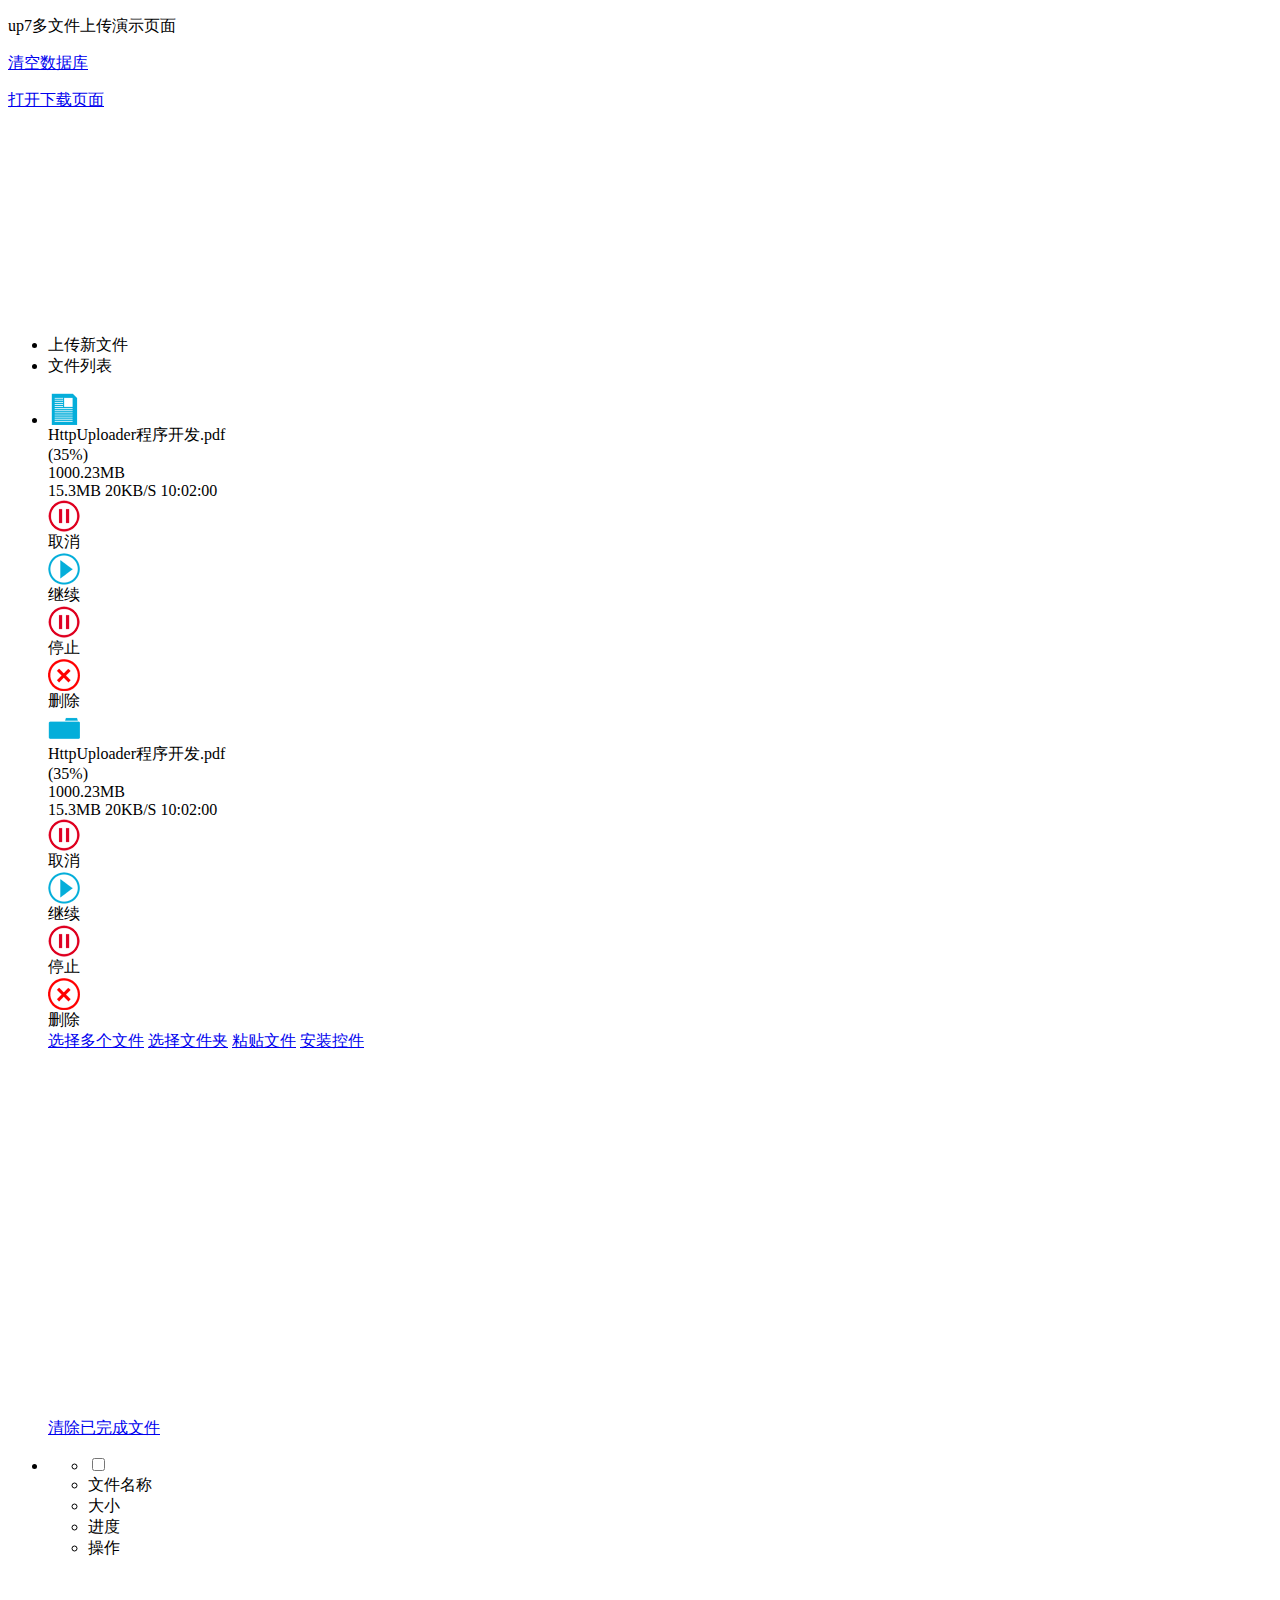
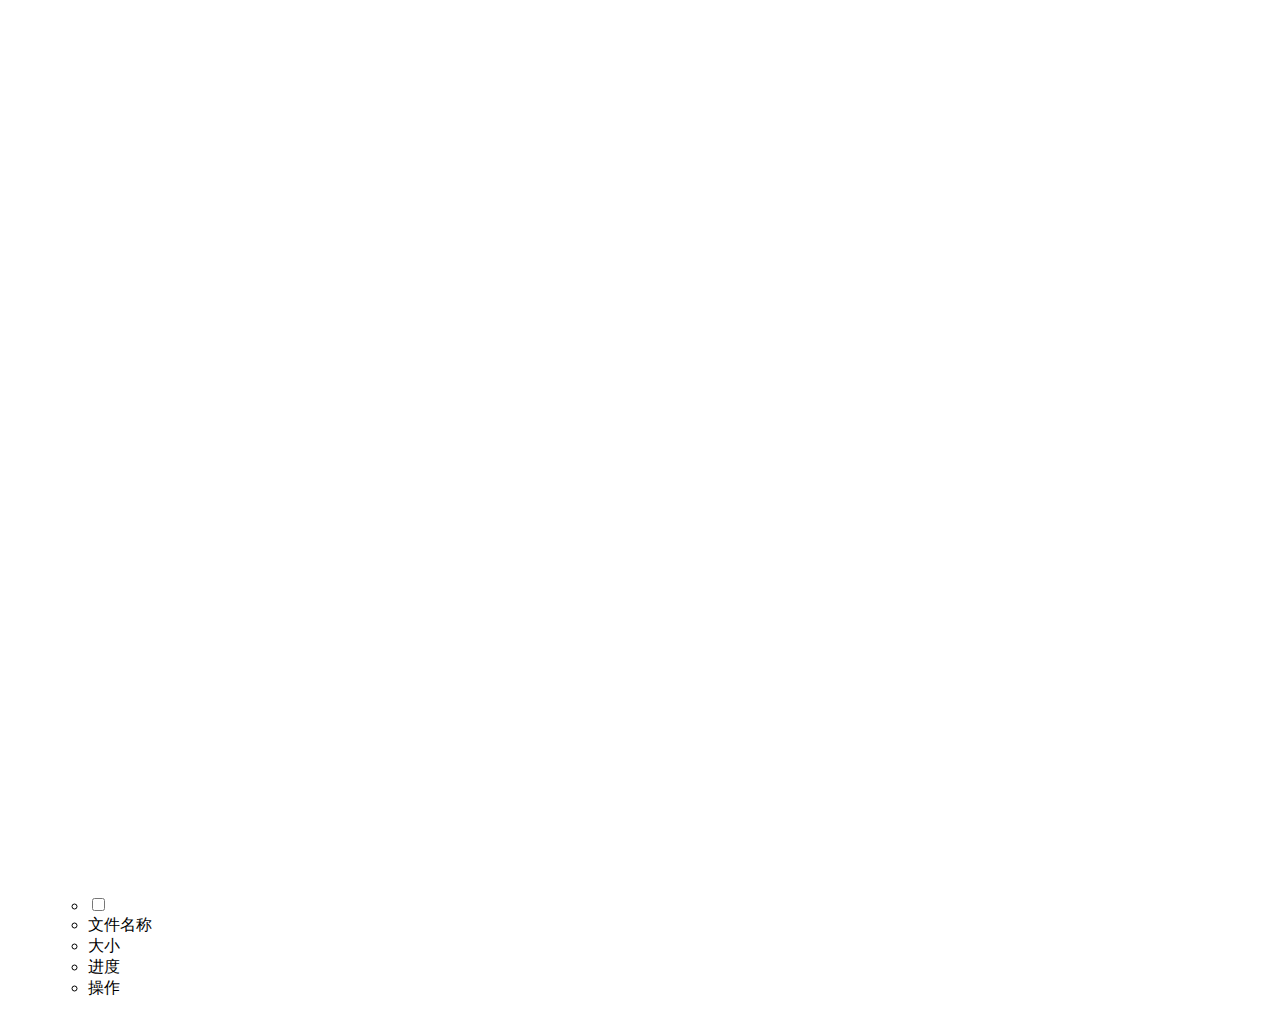
==== WebRoot/index.htm @ af102e20 "修复数据表名称，修复演示页面JS名称" ====
<!DOCTYPE html PUBLIC "-//W3C//DTD XHTML 1.0 Transitional//EN" "http://www.w3.org/TR/xhtml1/DTD/xhtml1-transitional.dtd">
<html xmlns="http://www.w3.org/1999/xhtml" >
<head>
	<meta http-equiv="Content-Type" content="text/html; charset=utf-8" />
    <title>up7-SQL Server 2005演示页面</title>
    <link href="js/up6.css" type="text/css" rel="Stylesheet"/>
    <script type="text/javascript" src="js/jquery-1.4.min.js"></script>
    <script type="text/javascript" src="js/json2.min.js" charset="utf-8"></script>
    <script type="text/javascript" src="js/up7.config.js" charset="utf-8"></script>
    <script type="text/javascript" src="js/up7.file.js" charset="utf-8"></script>
    <script type="text/javascript" src="js/up7.folder.js" charset="utf-8"></script>
    <script type="text/javascript" src="js/up7.js" charset="utf-8"></script>
    <script language="javascript" type="text/javascript">
    	var cbMgr = new HttpUploaderMgr();
    	cbMgr.event.md5Complete = function (obj, md5) { /*alert(md5);*/ };
        cbMgr.event.fileComplete = function (obj) { /*alert(obj.pathSvr);*/ };
    	
    	cbMgr.Config.Fields["test"] = "test";

    	$(document).ready(function()
    	{
    		cbMgr.load_to("FilePanel");
        });

    	//上传本地文件
        function postFileLoc()
        {
            cbMgr.addFileLoc("D:\\soft\\QQ2013.exe");
            cbMgr.PostFirst();
        }
    </script>
</head>
<body>
	<p>up7多文件上传演示页面</p>
	<a href="db/clear.jsp" target="_blank">清空数据库</a>
	<p><a href="down2/index.htm" target="_blank">打开下载页面</a></p>
	<div id="FilePanel"></div>
	<div id="msg"></div>
</body>
</html>
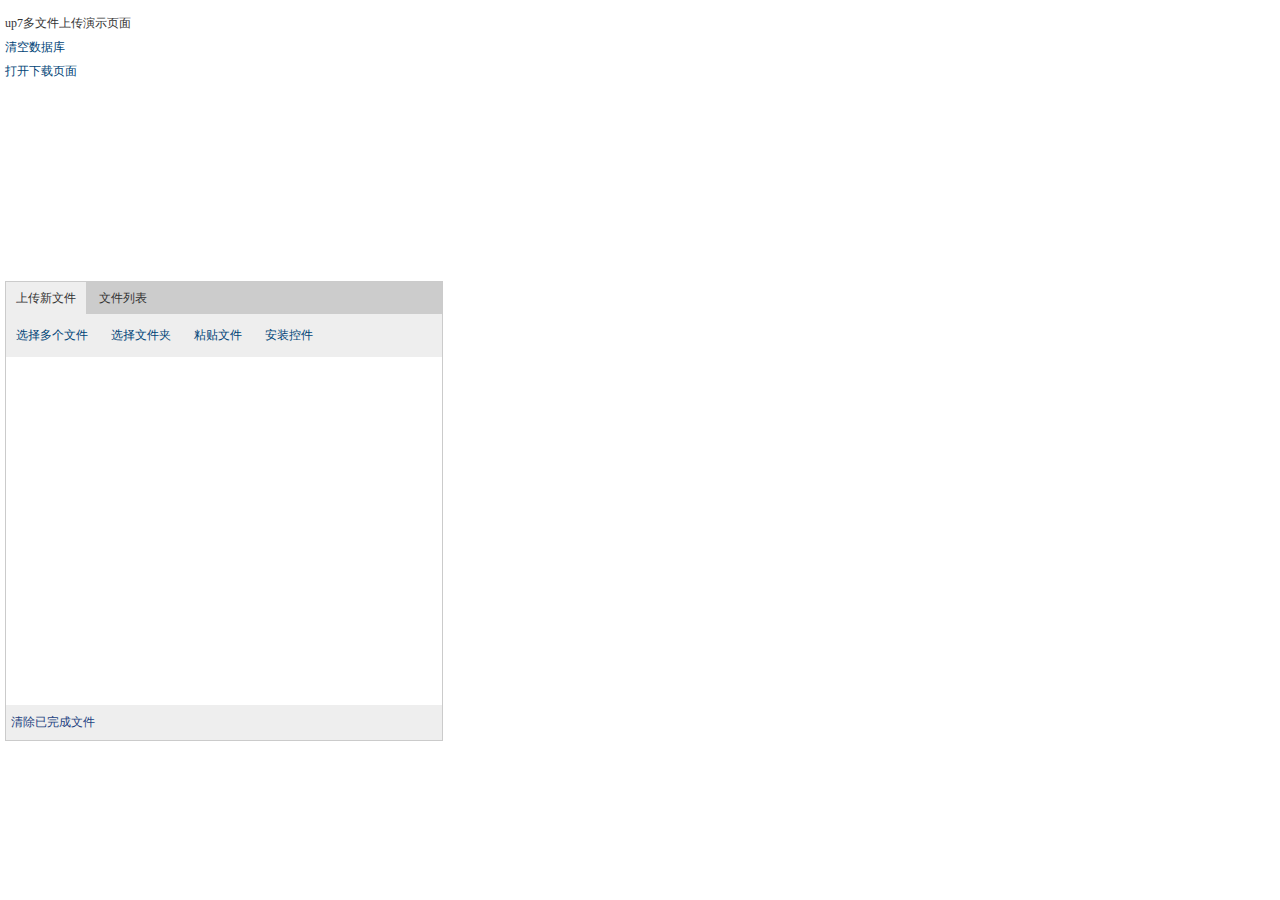
==== commit d47ddc40: "修复CSS名称" ====
--- a/WebRoot/index.htm
+++ b/WebRoot/index.htm
@@ -3,7 +3,7 @@
 <head>
 	<meta http-equiv="Content-Type" content="text/html; charset=utf-8" />
     <title>up7-SQL Server 2005演示页面</title>
-    <link href="js/up6.css" type="text/css" rel="Stylesheet"/>
+    <link href="js/up7.css" type="text/css" rel="Stylesheet"/>
     <script type="text/javascript" src="js/jquery-1.4.min.js"></script>
     <script type="text/javascript" src="js/json2.min.js" charset="utf-8"></script>
     <script type="text/javascript" src="js/up7.config.js" charset="utf-8"></script>
--- a/WebRoot/js/up7.css
+++ b/WebRoot/js/up7.css
@@ -0,0 +1,99 @@
+body{ font:12px/12px ����,������; color:#333333; margin:0; padding:5px;}
+li{ list-style:none; }
+a{ text-decoration:none; color:#004477; }
+a:hover{ color:#004477; text-decoration:underline; }
+.btn-footer{text-decoration: none; color:#244281; cursor:pointer;display:inline-block;height:35px;line-height:35px;padding:0 5px;}
+.btn-footer:hover{text-decoration: none; background-color:#DADADA;}
+
+/*�ļ��ϴ��б�*/
+.file-post-view{background-color: #FFF;font:12px/12px ����,������;/*��Ŀ�ⲿ��ʽ�ƻ�*/overflow-x:hidden;overflow-y:scroll;}
+/*ϸ��*/
+.file-line{background-color: #E3E6EB;overflow: hidden;display: none;height: 1px;}
+/*�¹���*/
+div.top-space{margin:3px 0 0 0;}
+div.lineSpace{margin:10px 0 0 0;}
+div.UploaderItemLeft{width:315px; float:left;}
+div.UploaderItemRight{width:54px; float:left;margin:3px 0 0 0;}
+/*�ļ���Ϣ*/
+.FileInfo{}
+/*�ļ�����*/
+.file-item{font:12px/12px ������;background-color: #FFFFFF; height:65px; margin:0;padding:0 0 0 2px; display:none;}
+.file-item-single{width:417px;}
+.file-item .name{font:bold 12px/20px ������;width:180px; height:20px; float:left; overflow:hidden; text-overflow: ellipsis;overflow: hidden;white-space: nowrap; vertical-align:middle;}
+/*�ļ���С*/
+.file-item .size{font:12px/20px ������;height:20px;color:#728089;float:right; text-overflow: ellipsis;overflow: hidden;white-space: nowrap;}
+/*���Ȱٷֱ�*/
+.file-item .percent{font:12px/20px ������;height:20px;float:right;}
+/*�������߿�*/
+.file-item .process-border{margin:0;padding: 0px;border: 1px solid #AAA;clear:both;}
+.file-item .process{ height:12px; background-color: #A5DF16;width:0;/*width:200px;*/}
+/*�ϴ���Ϣ*/
+.file-item .msg{color: #7A8F99;margin:8px 0 0 0;}
+/*��ť��ȡ������ͣ������*/
+.file-item .Btn,.file-item .Btn:hover{text-decoration: none; color:#244281; cursor:pointer;}
+.file-item .area-l {width:280px; float:left;padding:5px 10px 0 0;}
+.file-item .area-r {float:left;height:100%;}
+.file-item .img-box { width:32px;height:65px;float:left;margin:0 5px 0 0;}
+.file-item .img-box img{ width:32px;height:32px;margin:17px 0 0 0;}
+.file-item .file-head{width:280px; height:20px;overflow:hidden; vertical-align:middle;}
+.file-item .btn-box { width:45px;height:65px;float:left; overflow:hidden; text-align:center; text-decoration:none;}
+.file-item .btn-box:hover{width:45px;height:65px;background-color:#DADADA;cursor:pointer;text-align:center;text-decoration:none;}
+.file-item .btn-box img{ width:32px;height:32px;margin:10px 0 0 0;}
+.hide{display:none;}
+.BtnInfo{height:12px;}
+/*�ϴ����*/
+.files-panel{font:12px/12px ����;}
+.files-panel .header{ height:31px; line-height:31px; background:#EEE; border-bottom:solid 1px #FFF; padding:0 0 0 10px; font-weight:bold;}
+.files-panel .toolbar{height:43px;background:#EEE; line-height:43px;}
+.files-panel .toolbar input{margin:0 0 0 7px; }
+.files-panel .toolbar a.btn{padding:0 10px; height:43px; line-height:43px;cursor:pointer;text-decoration:none;display:inline-block;}
+.files-panel .toolbar a.btn:hover{background-color:#DADADA;padding:0 10px; height:43px; line-height:43px;cursor:pointer;text-decoration:none;display:inline-block;}
+.files-panel .content{ background:#ECF9FF;}
+.files-panel .footer{height:35px; line-height:25px; color:#7A8F99; background:#EEE;}
+/*���ļ��ϴ����*/
+#UpPanel{background:#ECF9FF; border:solid 1px #4CA5D8;width:300px;}
+#UpPanel a{color:#004477; text-decoration:none;margin:0 0 0 10px;}
+#UpPanel a.btn{ cursor:pointer;}
+#UpPanel #UpBtnStop{display:none;}
+#UpPanel a.msg{color:#004477; text-decoration:none;}
+#UpPanel a.msg:hover{text-decoration:none;}
+#UpPanel a:hover{color:#004477; text-decoration:underline;}
+/*�������ļ��б�*/
+.file-list-view{background:#fff;}
+/*�б���*/
+.file-list{overflow-x:hidden;overflow-y:scroll;height:390px;}
+.file-list ul{margin:0;padding:0; list-style-type:none;clear:both;}
+.file-list ul li{ height:25px; float:left;  font:12px/25px ����; text-overflow: ellipsis;overflow: hidden;white-space: nowrap;}
+.file-list ul li.fcb{width:25px; text-align:center;vertical-align:middle;}
+.file-list ul li.fname{width:194px;padding:0 0 0 5px;}
+.file-list ul li.fsize{width:53px;text-align:right;}
+.file-list ul li.fper{width:45px;text-align:right;}
+/*ͷ*/
+.file-list-head{margin:0;padding:0; list-style-type:none;background:#F1F1F1;height:25px; border-bottom:solid 1px #C1C8D2;}
+.file-list-head li{ height:25px; float:left; background:#F1F1F1;font:12px/12px ����; line-height:25px; vertical-align:middle;}
+.file-list-head li.hcb{width:25px; border-right:solid 1px #C6C9CA; text-align:center; vertical-align:middle;}
+.file-list-head li.hname{width:194px;padding:0 0 0 5px;border-right:solid 1px #C6C9CA; border-left:solid 1px #FDFEFE;}
+.file-list-head li.hsize{width:50px;padding:0 5px 0 0;text-align:right;border-right:solid 1px #C6C9CA;border-left:solid 1px #FDFEFE;}
+.file-list-head li.hper{width:40px;padding:0 5px 0 0; text-align:right;border-right:solid 1px #C6C9CA;border-left:solid 1px #FDFEFE;}
+.file-list-head li.hop{width:71px;text-align:right;padding:0 5px 0 0;}
+/*�б���-������ť*/
+.file-list ul li.fop{width:70px;text-align:right;padding:0 5px 0 0;}
+.file-list ul li.fop span{ color:#244281; font:12px/25px ������; cursor:pointer; }
+.divHidden{ display:none;}
+/*��ǩ*/
+.tab-panel{width:436px; height:458px;border: solid 1px #cbcbcb; background-color: #CCC; }
+/*��ǩͷ*/
+.tab-item{width: 436px;height:32px; list-style-type:none;padding:0;margin:0;}
+.tab-item li{display:inline-block; height:32px;padding:0 10px; font:12px/32px ����; cursor:pointer; background: #CCC;}
+.tab-item li.hover{ background: #EEE; }
+/*��ǩ����*/ 
+.tab-body{ height:426px;}
+.tab-body ul{ list-style-type:none;margin:0;padding:0;}
+.tab-body ul.cbItem{ display:none;list-style-type:none;margin:0;padding:0;}
+.tab-body ul li{}
+.tab-body ul.block{ display: block;}
+/*�ļ���*/
+.folder-pic{background-repeat: no-repeat;background-image: url(folder.png);background-position: 0 -156px;float: left;width: 33px; height:30px;}
+.ico-folder{background-repeat: no-repeat;background-image: url(icos.png);background-position: 0 0;float: left;width: 32px; height:32px;margin:15px 0 0 0;vertical-align:middle;}
+.ico-file{background-repeat: no-repeat;background-image: url(icos.png);background-position: 0 -32px;float: left;width: 32px; height:32px;margin:15px 0 0 0;}
+.cur-pt { cursor:pointer; }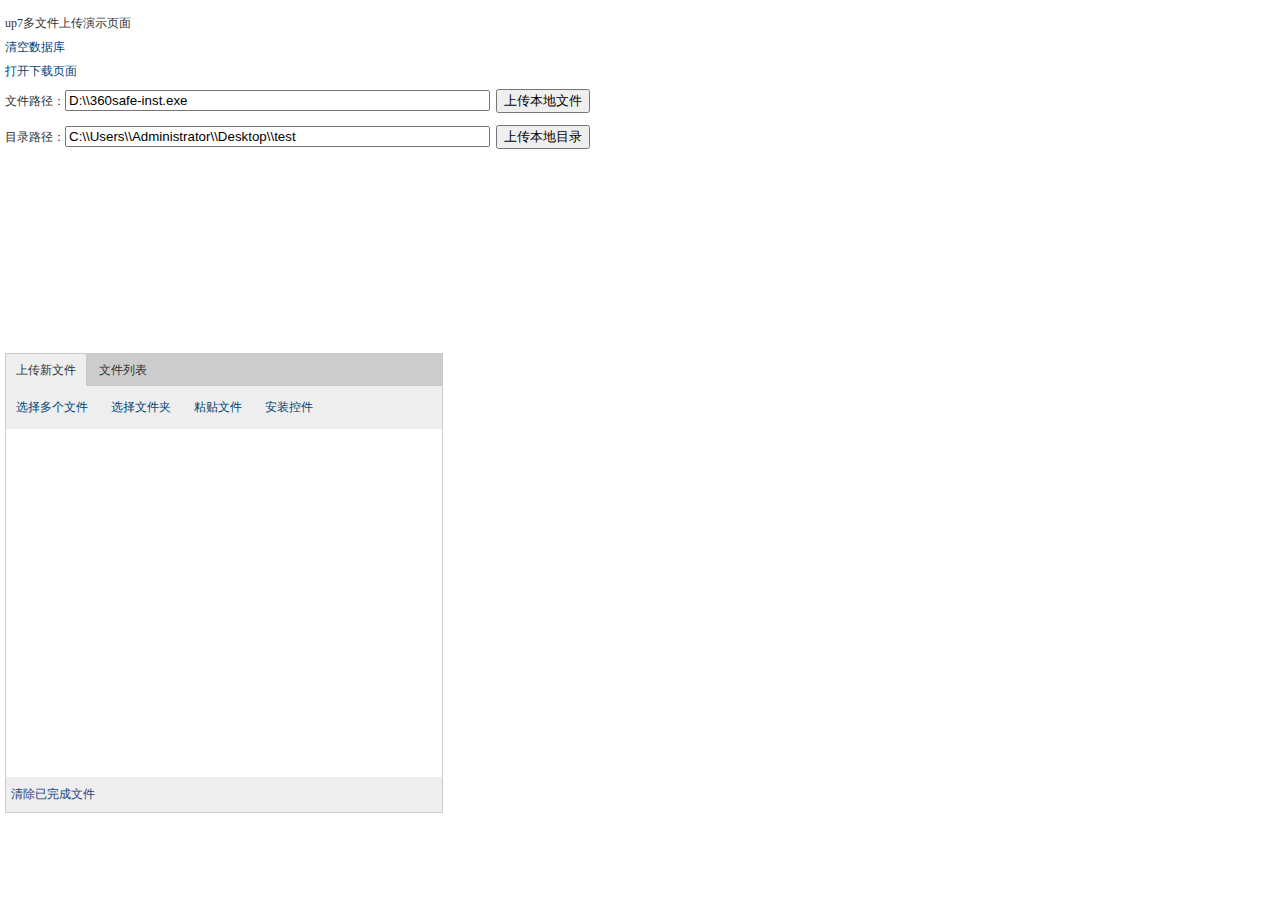
==== commit 1df715c2: "增加上传本地目录功能" ====
--- a/WebRoot/index.htm
+++ b/WebRoot/index.htm
@@ -19,21 +19,32 @@
 
     	$(document).ready(function()
     	{
-    		cbMgr.load_to("FilePanel");
-        });
-
-    	//上传本地文件
-        function postFileLoc()
-        {
-            cbMgr.addFileLoc("D:\\soft\\QQ2013.exe");
-            cbMgr.PostFirst();
-        }
+            cbMgr.load_to("FilePanel");
+            //上传指定文件
+            $("#btnUpF").click(function () {
+                var path = $("#filePath").val();
+                cbMgr.browser.addFile({ pathLoc: path });
+            });
+            //上传指定目录
+            $("#btnUpFd").click(function () {
+                var path = $("#folderPath").val();
+                cbMgr.browser.addFolder({ pathLoc: path });
+            });
+    	});
     </script>
 </head>
 <body>
 	<p>up7多文件上传演示页面</p>
 	<a href="db/clear.jsp" target="_blank">清空数据库</a>
-	<p><a href="down2/index.htm" target="_blank">打开下载页面</a></p>
+	<p><a href="down3/index.htm" target="_blank">打开下载页面</a></p>
+    <p>
+        文件路径：<input id="filePath" type="text" size="50" value="D:\\360safe-inst.exe" />&nbsp;
+        <input id="btnUpF" type="button" value="上传本地文件" />
+    </p>
+    <p>
+        目录路径：<input id="folderPath" type="text" size="50" value="C:\\Users\\Administrator\\Desktop\\test" />&nbsp;
+        <input id="btnUpFd" type="button" value="上传本地目录" />
+    </p>
 	<div id="FilePanel"></div>
 	<div id="msg"></div>
 </body>
--- a/WebRoot/js/up7.css
+++ b/WebRoot/js/up7.css
@@ -1,35 +1,35 @@
-body{ font:12px/12px ����,������; color:#333333; margin:0; padding:5px;}
+﻿body{ font:12px/12px 宋体,新宋体; color:#333333; margin:0; padding:5px;}
 li{ list-style:none; }
 a{ text-decoration:none; color:#004477; }
 a:hover{ color:#004477; text-decoration:underline; }
 .btn-footer{text-decoration: none; color:#244281; cursor:pointer;display:inline-block;height:35px;line-height:35px;padding:0 5px;}
 .btn-footer:hover{text-decoration: none; background-color:#DADADA;}
 
-/*�ļ��ϴ��б�*/
-.file-post-view{background-color: #FFF;font:12px/12px ����,������;/*��Ŀ�ⲿ��ʽ�ƻ�*/overflow-x:hidden;overflow-y:scroll;}
-/*ϸ��*/
+/*文件上传列表*/
+.file-post-view{background-color: #FFF;font:12px/12px 宋体,新宋体;/*防目外部样式破坏*/overflow-x:hidden;overflow-y:scroll;}
+/*细线*/
 .file-line{background-color: #E3E6EB;overflow: hidden;display: none;height: 1px;}
-/*�¹���*/
+/*新构架*/
 div.top-space{margin:3px 0 0 0;}
 div.lineSpace{margin:10px 0 0 0;}
 div.UploaderItemLeft{width:315px; float:left;}
 div.UploaderItemRight{width:54px; float:left;margin:3px 0 0 0;}
-/*�ļ���Ϣ*/
+/*文件信息*/
 .FileInfo{}
-/*�ļ�����*/
-.file-item{font:12px/12px ������;background-color: #FFFFFF; height:65px; margin:0;padding:0 0 0 2px; display:none;}
+/*文件名称*/
+.file-item{font:12px/12px 新宋体;background-color: #FFFFFF; height:65px; margin:0;padding:0 0 0 2px; display:none;}
 .file-item-single{width:417px;}
-.file-item .name{font:bold 12px/20px ������;width:180px; height:20px; float:left; overflow:hidden; text-overflow: ellipsis;overflow: hidden;white-space: nowrap; vertical-align:middle;}
-/*�ļ���С*/
-.file-item .size{font:12px/20px ������;height:20px;color:#728089;float:right; text-overflow: ellipsis;overflow: hidden;white-space: nowrap;}
-/*���Ȱٷֱ�*/
-.file-item .percent{font:12px/20px ������;height:20px;float:right;}
-/*�������߿�*/
+.file-item .name{font:bold 12px/20px 新宋体;width:180px; height:20px; float:left; overflow:hidden; text-overflow: ellipsis;overflow: hidden;white-space: nowrap; vertical-align:middle;}
+/*文件大小*/
+.file-item .size{font:12px/20px 新宋体;height:20px;color:#728089;float:right; text-overflow: ellipsis;overflow: hidden;white-space: nowrap;}
+/*进度百分比*/
+.file-item .percent{font:12px/20px 新宋体;height:20px;float:right;}
+/*进度条边框*/
 .file-item .process-border{margin:0;padding: 0px;border: 1px solid #AAA;clear:both;}
 .file-item .process{ height:12px; background-color: #A5DF16;width:0;/*width:200px;*/}
-/*�ϴ���Ϣ*/
+/*上传信息*/
 .file-item .msg{color: #7A8F99;margin:8px 0 0 0;}
-/*��ť��ȡ������ͣ������*/
+/*按钮：取消，暂停，续传*/
 .file-item .Btn,.file-item .Btn:hover{text-decoration: none; color:#244281; cursor:pointer;}
 .file-item .area-l {width:280px; float:left;padding:5px 10px 0 0;}
 .file-item .area-r {float:left;height:100%;}
@@ -41,8 +41,8 @@
 .file-item .btn-box img{ width:32px;height:32px;margin:10px 0 0 0;}
 .hide{display:none;}
 .BtnInfo{height:12px;}
-/*�ϴ����*/
-.files-panel{font:12px/12px ����;}
+/*上传面板*/
+.files-panel{font:12px/12px 宋体;}
 .files-panel .header{ height:31px; line-height:31px; background:#EEE; border-bottom:solid 1px #FFF; padding:0 0 0 10px; font-weight:bold;}
 .files-panel .toolbar{height:43px;background:#EEE; line-height:43px;}
 .files-panel .toolbar input{margin:0 0 0 7px; }
@@ -50,7 +50,7 @@
 .files-panel .toolbar a.btn:hover{background-color:#DADADA;padding:0 10px; height:43px; line-height:43px;cursor:pointer;text-decoration:none;display:inline-block;}
 .files-panel .content{ background:#ECF9FF;}
 .files-panel .footer{height:35px; line-height:25px; color:#7A8F99; background:#EEE;}
-/*���ļ��ϴ����*/
+/*单文件上传面板*/
 #UpPanel{background:#ECF9FF; border:solid 1px #4CA5D8;width:300px;}
 #UpPanel a{color:#004477; text-decoration:none;margin:0 0 0 10px;}
 #UpPanel a.btn{ cursor:pointer;}
@@ -58,41 +58,41 @@
 #UpPanel a.msg{color:#004477; text-decoration:none;}
 #UpPanel a.msg:hover{text-decoration:none;}
 #UpPanel a:hover{color:#004477; text-decoration:underline;}
-/*�������ļ��б�*/
+/*服务器文件列表*/
 .file-list-view{background:#fff;}
-/*�б���*/
+/*列表项*/
 .file-list{overflow-x:hidden;overflow-y:scroll;height:390px;}
 .file-list ul{margin:0;padding:0; list-style-type:none;clear:both;}
-.file-list ul li{ height:25px; float:left;  font:12px/25px ����; text-overflow: ellipsis;overflow: hidden;white-space: nowrap;}
+.file-list ul li{ height:25px; float:left;  font:12px/25px 宋体; text-overflow: ellipsis;overflow: hidden;white-space: nowrap;}
 .file-list ul li.fcb{width:25px; text-align:center;vertical-align:middle;}
 .file-list ul li.fname{width:194px;padding:0 0 0 5px;}
 .file-list ul li.fsize{width:53px;text-align:right;}
 .file-list ul li.fper{width:45px;text-align:right;}
-/*ͷ*/
+/*头*/
 .file-list-head{margin:0;padding:0; list-style-type:none;background:#F1F1F1;height:25px; border-bottom:solid 1px #C1C8D2;}
-.file-list-head li{ height:25px; float:left; background:#F1F1F1;font:12px/12px ����; line-height:25px; vertical-align:middle;}
+.file-list-head li{ height:25px; float:left; background:#F1F1F1;font:12px/12px 宋体; line-height:25px; vertical-align:middle;}
 .file-list-head li.hcb{width:25px; border-right:solid 1px #C6C9CA; text-align:center; vertical-align:middle;}
 .file-list-head li.hname{width:194px;padding:0 0 0 5px;border-right:solid 1px #C6C9CA; border-left:solid 1px #FDFEFE;}
 .file-list-head li.hsize{width:50px;padding:0 5px 0 0;text-align:right;border-right:solid 1px #C6C9CA;border-left:solid 1px #FDFEFE;}
 .file-list-head li.hper{width:40px;padding:0 5px 0 0; text-align:right;border-right:solid 1px #C6C9CA;border-left:solid 1px #FDFEFE;}
 .file-list-head li.hop{width:71px;text-align:right;padding:0 5px 0 0;}
-/*�б���-������ť*/
+/*列表项-操作按钮*/
 .file-list ul li.fop{width:70px;text-align:right;padding:0 5px 0 0;}
-.file-list ul li.fop span{ color:#244281; font:12px/25px ������; cursor:pointer; }
+.file-list ul li.fop span{ color:#244281; font:12px/25px 新宋体; cursor:pointer; }
 .divHidden{ display:none;}
-/*��ǩ*/
+/*标签*/
 .tab-panel{width:436px; height:458px;border: solid 1px #cbcbcb; background-color: #CCC; }
-/*��ǩͷ*/
+/*标签头*/
 .tab-item{width: 436px;height:32px; list-style-type:none;padding:0;margin:0;}
-.tab-item li{display:inline-block; height:32px;padding:0 10px; font:12px/32px ����; cursor:pointer; background: #CCC;}
+.tab-item li{display:inline-block; height:32px;padding:0 10px; font:12px/32px 宋体; cursor:pointer; background: #CCC;}
 .tab-item li.hover{ background: #EEE; }
-/*��ǩ����*/ 
+/*标签内容*/ 
 .tab-body{ height:426px;}
 .tab-body ul{ list-style-type:none;margin:0;padding:0;}
 .tab-body ul.cbItem{ display:none;list-style-type:none;margin:0;padding:0;}
 .tab-body ul li{}
 .tab-body ul.block{ display: block;}
-/*�ļ���*/
+/*文件夹*/
 .folder-pic{background-repeat: no-repeat;background-image: url(folder.png);background-position: 0 -156px;float: left;width: 33px; height:30px;}
 .ico-folder{background-repeat: no-repeat;background-image: url(icos.png);background-position: 0 0;float: left;width: 32px; height:32px;margin:15px 0 0 0;vertical-align:middle;}
 .ico-file{background-repeat: no-repeat;background-image: url(icos.png);background-position: 0 -32px;float: left;width: 32px; height:32px;margin:15px 0 0 0;}
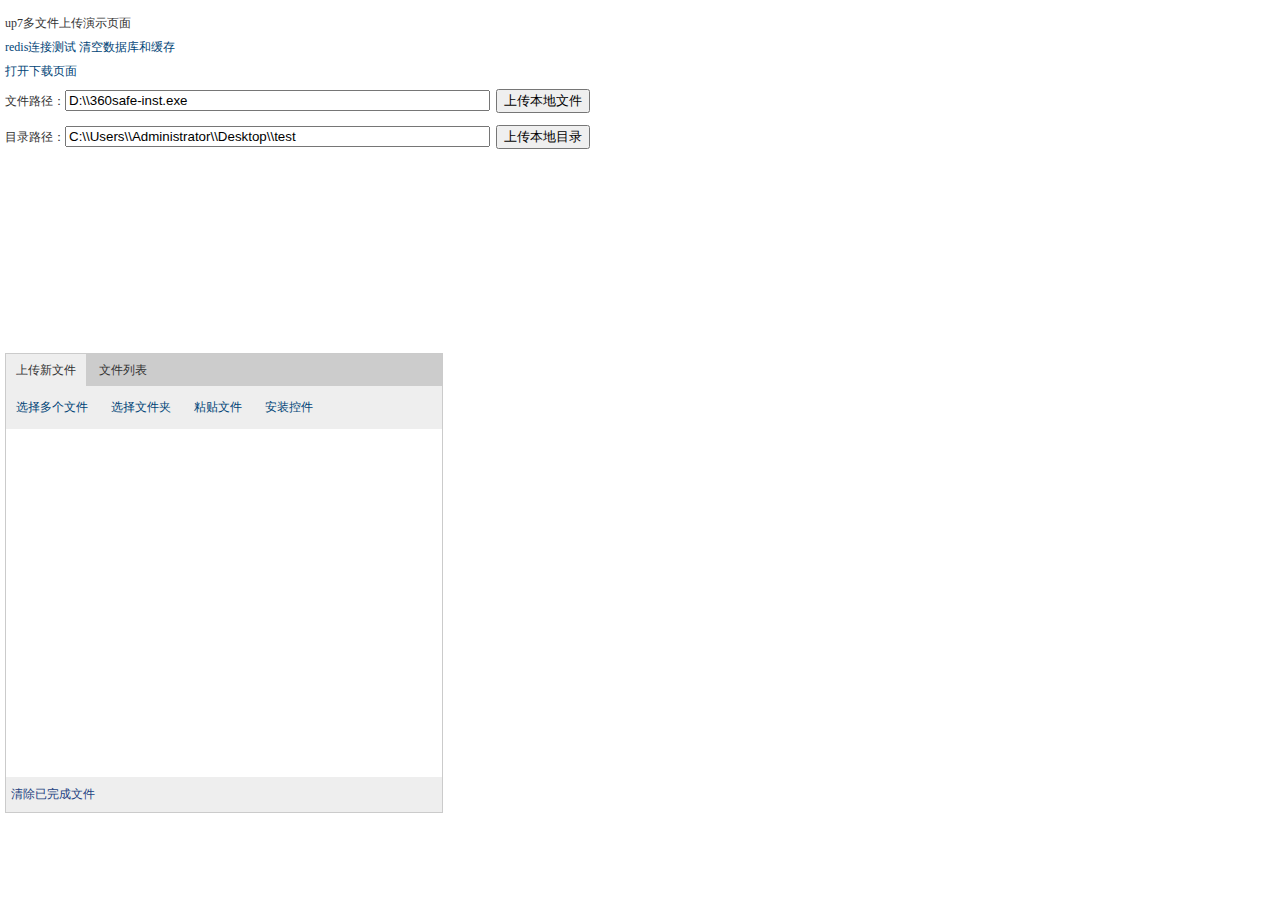
==== commit 812a4aef: "上传逻辑完成redis的整合" ====
--- a/WebRoot/index.htm
+++ b/WebRoot/index.htm
@@ -35,7 +35,8 @@
 </head>
 <body>
 	<p>up7多文件上传演示页面</p>
-	<a href="db/clear.jsp" target="_blank">清空数据库</a>
+	<a href="debug/redis-test.jsp" target="_blank">redis连接测试</a>
+	<a href="db/clear.jsp" target="_blank">清空数据库和缓存</a>
 	<p><a href="down3/index.htm" target="_blank">打开下载页面</a></p>
     <p>
         文件路径：<input id="filePath" type="text" size="50" value="D:\\360safe-inst.exe" />&nbsp;
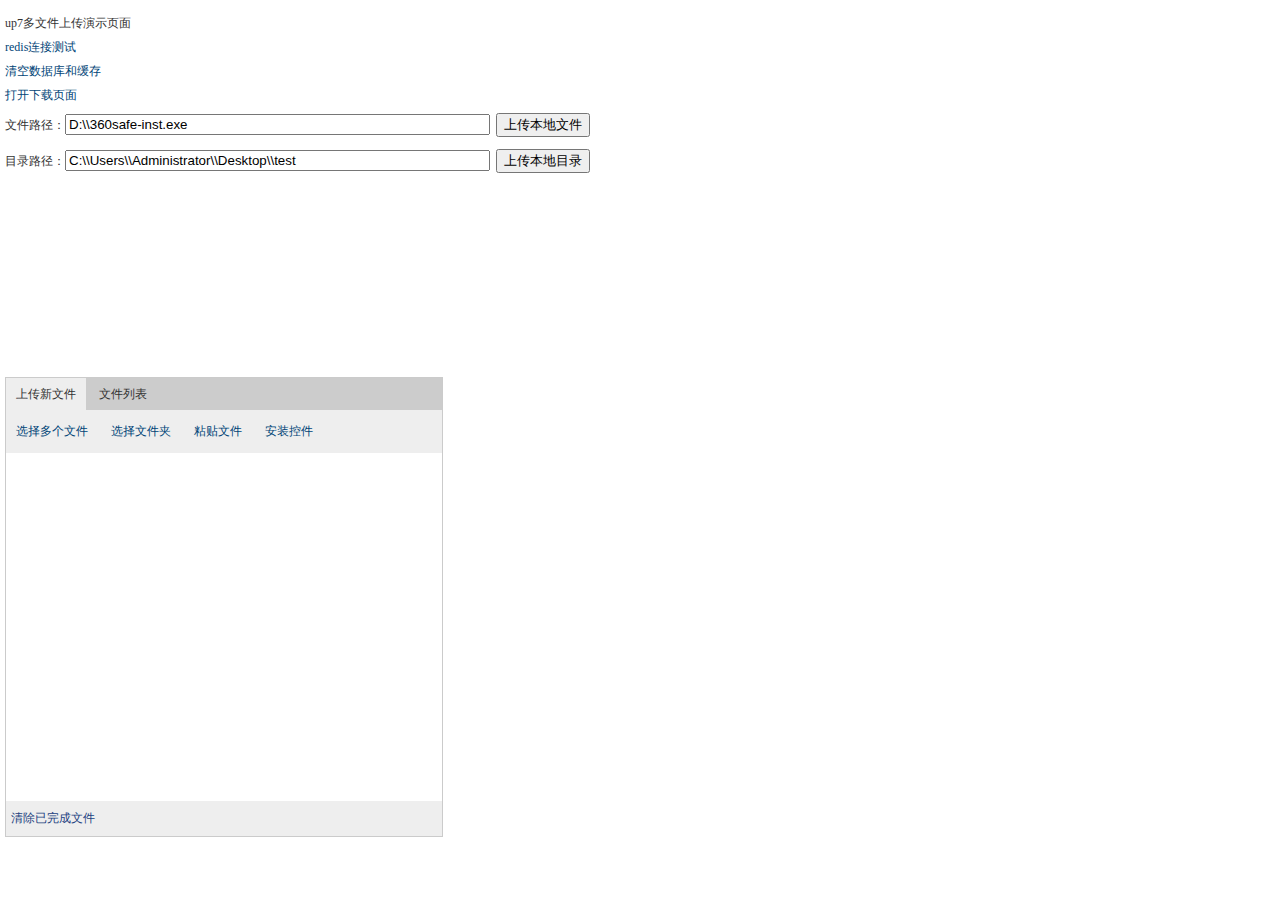
==== commit 18177f39: "更新标识，取消idLoc,全部采用idSign" ====
--- a/WebRoot/index.htm
+++ b/WebRoot/index.htm
@@ -36,7 +36,7 @@
 <body>
 	<p>up7多文件上传演示页面</p>
 	<a href="debug/redis-test.jsp" target="_blank">redis连接测试</a>
-	<a href="db/clear.jsp" target="_blank">清空数据库和缓存</a>
+	<p><a href="db/clear.jsp" target="_blank">清空数据库和缓存</a></p>
 	<p><a href="down3/index.htm" target="_blank">打开下载页面</a></p>
     <p>
         文件路径：<input id="filePath" type="text" size="50" value="D:\\360safe-inst.exe" />&nbsp;
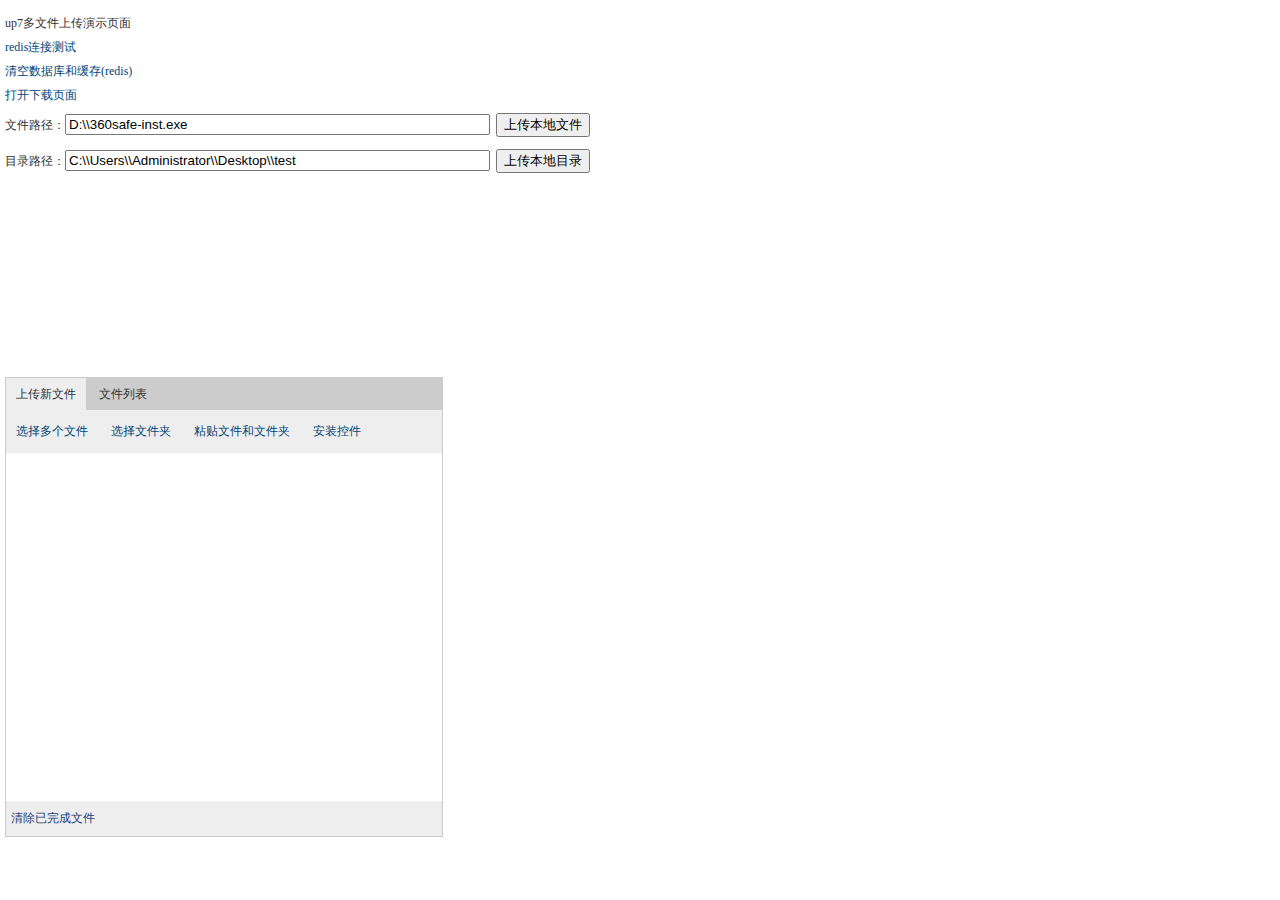
==== commit 4b74729d: "完善文件夹逻辑 完善文件块合并逻辑 完善文件下载逻辑" ====
--- a/WebRoot/index.htm
+++ b/WebRoot/index.htm
@@ -36,7 +36,7 @@
 <body>
 	<p>up7多文件上传演示页面</p>
 	<a href="debug/redis-test.jsp" target="_blank">redis连接测试</a>
-	<p><a href="db/clear.jsp" target="_blank">清空数据库和缓存</a></p>
+	<p><a href="db/clear.jsp" target="_blank">清空数据库和缓存(redis)</a></p>
 	<p><a href="down3/index.htm" target="_blank">打开下载页面</a></p>
     <p>
         文件路径：<input id="filePath" type="text" size="50" value="D:\\360safe-inst.exe" />&nbsp;
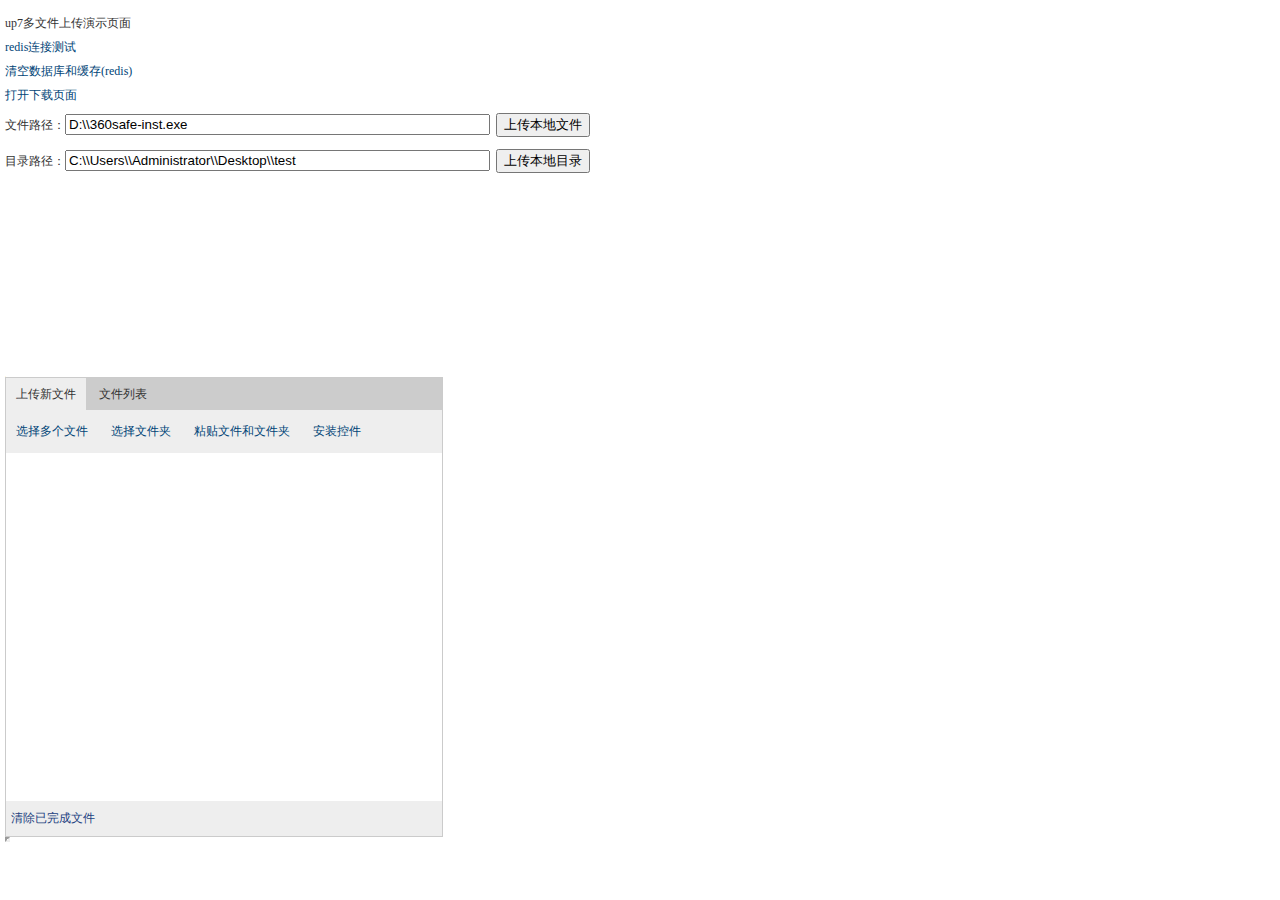
==== commit 1a800812: "完善对edge的支持 完善文件夹初始化逻辑 完善blockPath逻辑" ====
--- a/WebRoot/index.htm
+++ b/WebRoot/index.htm
@@ -6,6 +6,8 @@
     <link href="js/up7.css" type="text/css" rel="Stylesheet"/>
     <script type="text/javascript" src="js/jquery-1.4.min.js"></script>
     <script type="text/javascript" src="js/json2.min.js" charset="utf-8"></script>
+    <script type="text/javascript" src="js/up7.app.js" charset="utf-8"></script>
+    <script type="text/javascript" src="js/up7.edge.js" charset="utf-8"></script>
     <script type="text/javascript" src="js/up7.config.js" charset="utf-8"></script>
     <script type="text/javascript" src="js/up7.file.js" charset="utf-8"></script>
     <script type="text/javascript" src="js/up7.folder.js" charset="utf-8"></script>
@@ -23,12 +25,12 @@
             //上传指定文件
             $("#btnUpF").click(function () {
                 var path = $("#filePath").val();
-                cbMgr.browser.addFile({ pathLoc: path });
+                cbMgr.app.addFile({ pathLoc: path });
             });
             //上传指定目录
             $("#btnUpFd").click(function () {
                 var path = $("#folderPath").val();
-                cbMgr.browser.addFolder({ pathLoc: path });
+                cbMgr.app.addFolder({ pathLoc: path });
             });
     	});
     </script>
